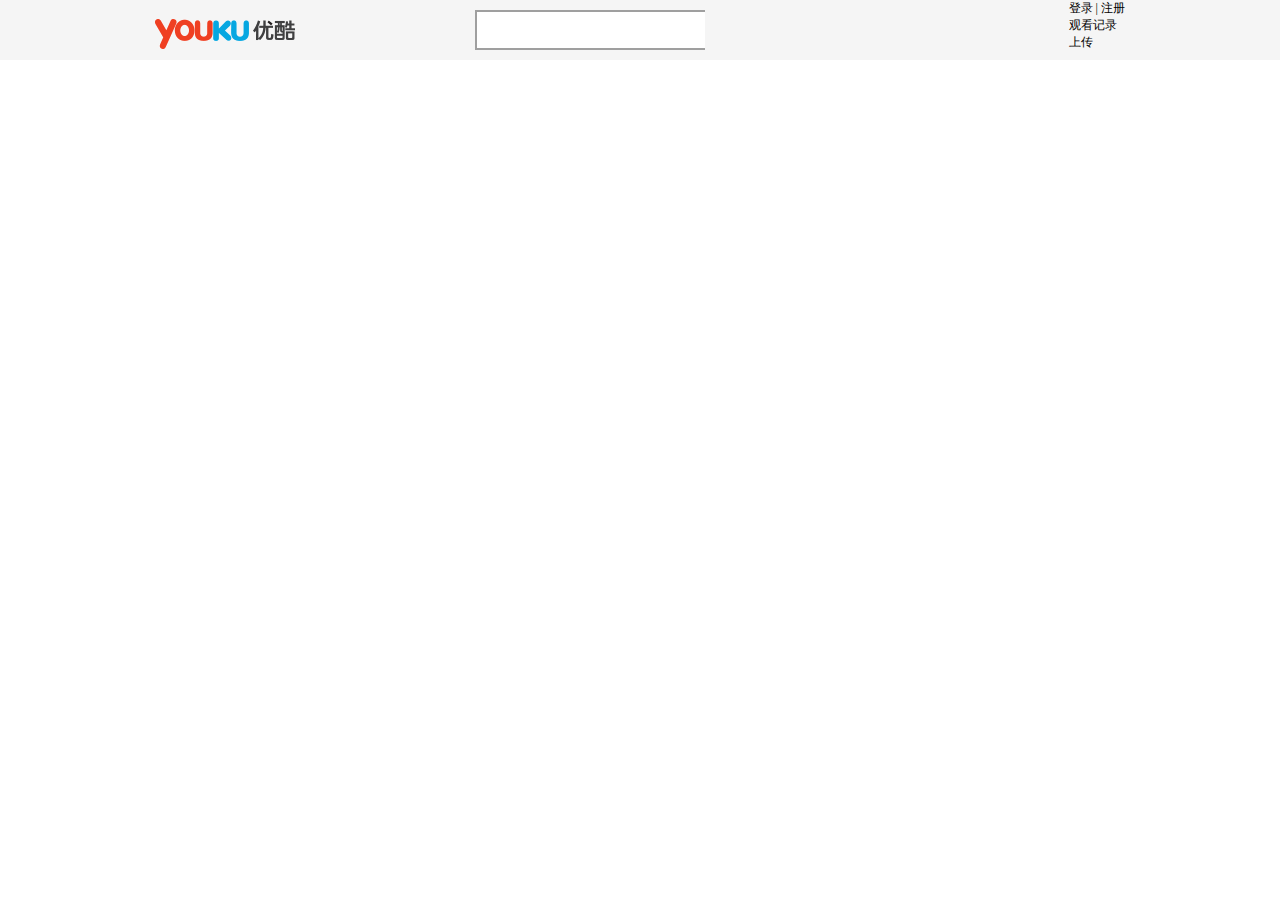
==== youku/index.html @ 31810b80 "index" ====
<!DOCTYPE html>
<html>
<head>
<meta charset="utf-8">
	<title>Youku</title>
	<link rel="stylesheet" type="text/css" href="style/common.css">
</head>
<body>
<div class="headerBox">
	<div class="header comWidth">
		<div class="logo fl">
			<a href="#"><img src="images/logo.png" alt="logo"></a>
		</div>
		<div class="searchBox fl">
			<input type="text" class="search_input">
			<input type="button" class="search_btn">
		</div>
		<ul class="menu fr">
			<li>
				登录 | 注册
			</li>
			<li>
				观看记录
			</li>
			<li>
				上传
			</li>
			
		</ul>
		
	</div>
	
</div>

</body>
</html>
---- youku/style/common.css ----
body,ul,ol,li,p,h1,h2,h3,h4,h5,h6,form,fieldset,table,td,img,div,dl,dt,
dd,input{margin: 0;padding: 0;border: 0;}
body{font-size: 12px;}
img{border: none;}
ul,ol{list-style: none;}
input,select,textarea{outline: none;}
textarea{resize:none;}
a{text-decoration: none;}

/*清浮动*/
.clearfix:after{content: "";display: block;clear: both;}
.clearfix{zoom:1;}

/*头部的一小部分*/
.headerBox{
	background: #F5F5F5; height: 60px;
}
.logo{padding-top: 19px; width: 320px;}
.searchBox{width: 320px;}
.search_input{width: 228px; height: 36px; line-height: 36px; border: 2px solid #9F9F9F; border-right: none; margin-top: 10px;}




/*通用的样式*/
.comWidth{width: 970px; margin: 0 auto;}
.fl{float: left;}
.fr{float: right;}
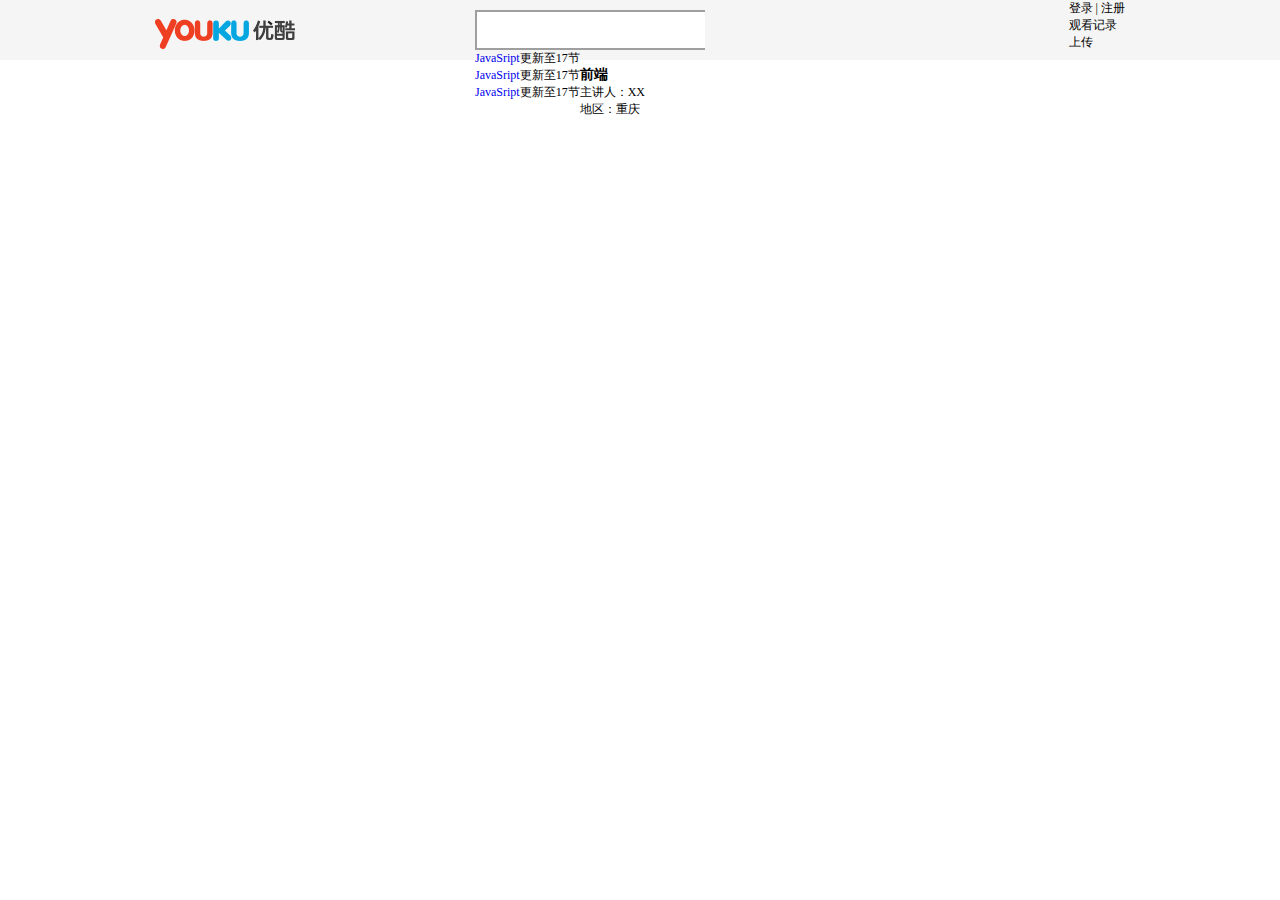
==== commit 2ce6c14e: "index" ====
--- a/youku/index.html
+++ b/youku/index.html
@@ -12,8 +12,25 @@
 			<a href="#"><img src="images/logo.png" alt="logo"></a>
 		</div>
 		<div class="searchBox fl">
-			<input type="text" class="search_input">
-			<input type="button" class="search_btn">
+			<input type="text" class="search_input fl search_hover">
+			<input type="button" class="search_btn fl">
+			<div class="search_show">
+				<ul class="search_list fl">
+					<li><a href="#">JavaSript</a><span>更新至17节</span></li>
+					<li><a href="#">JavaSript</a><span>更新至17节</span></li>
+					<li><a href="#">JavaSript</a><span>更新至17节</span></li>
+				</ul>
+				<dl class="imgShow fl">
+					<dt><a href="#"><img src="" alt=""></a></dt>
+					<dd>
+						<h3>前端</h3>
+						<p>主讲人：XX</p>
+						<p>地区：重庆</p>
+						<a href="#" class="imgShow_play"></a>
+					</dd>
+					
+				</dl>
+			</div>
 		</div>
 		<ul class="menu fr">
 			<li>
